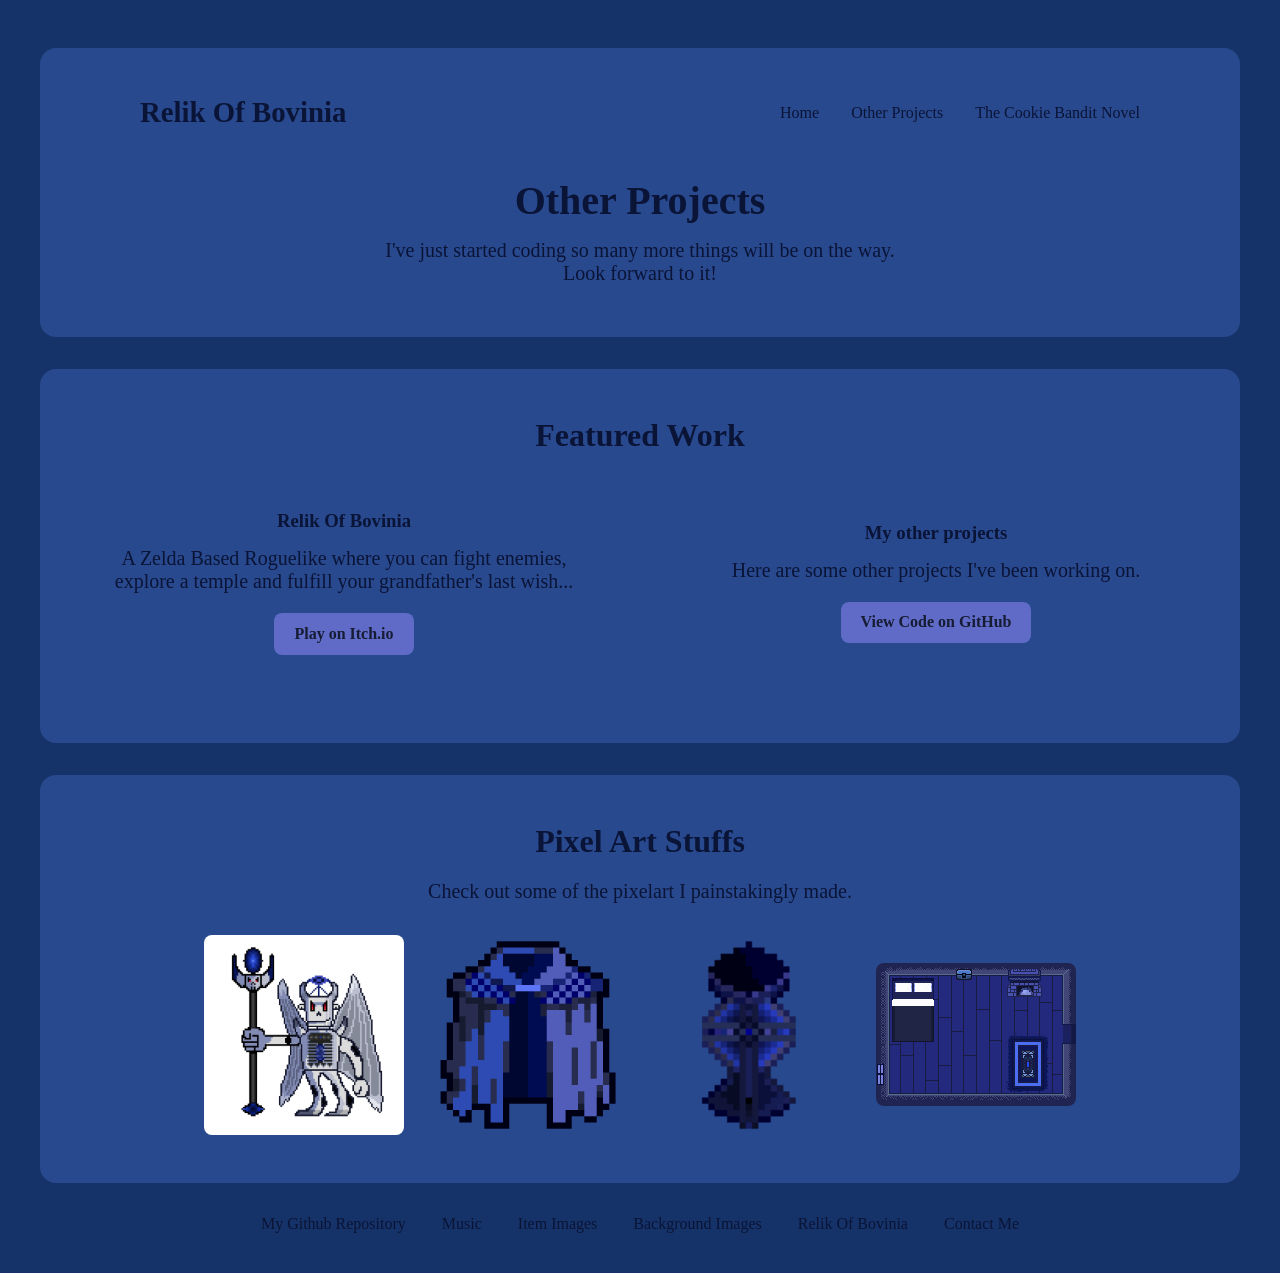
==== projects.html @ 016e9660 "Idk I guess it was broken (Linux Vs. Mac Issue)" ====
<!DOCTYPE html>
<html lang="en">
<head>
    <meta charset="UTF-8">
    <meta name="viewport" content="width=device-width, initial-scale=1.0">
    <title>Other Projects - The Cookie Jar</title>
    <link rel="stylesheet" href="style.css">
</head>
<body>
    <header>
        <nav>
            <ul>
                <li><a href="index.html" style="font-size: 1.8rem; font-weight: bold;">Relik Of Bovinia</a></li>
                <li><a href="index.html">Home</a></li>
                <li><a href="projects.html">Other Projects</a></li>
                <li><a href="novel.html">The Cookie Bandit Novel</a></li>
            </ul>
        </nav>
        <div class="flex-container">
            <div class="text-container" style="text-align: center; margin: 0 auto;">
                <h1>Other Projects</h1>
                <p>I've just started coding so many more things will be on the way. Look forward to it!</p>
            </div>
        </div>
    </header>

    <section id="my-work">
        <h2>Featured Work</h2>
        <div class="flex-container" style="margin-top: 2em; justify-content: space-around;">
            
            <!-- Objective -->
            <div class="text-container" style="background-color: var(--color-1); padding: 1.5em; border-radius: 1em; margin-bottom: 1em;">
                <h3>Relik Of Bovinia</h3>
                <p>A Zelda Based Roguelike where you can fight enemies, explore a temple and fulfill your grandfather's last wish...</p>
                <a href="https://vadeum.itch.io/legendum" target="_blank" class="cta-button">Play on Itch.io</a>
            </div>

            <!-- Other Projects -->
            <div class="text-container" style="background-color: var(--color-1); padding: 1.5em; border-radius: 1em; margin-bottom: 1em;">
                <h3>My other projects</h3>
                <p>Here are some other projects I've been working on.</p>
                <a href="https://github.com/darthvaderjpg" target="_blank" class="cta-button">View Code on GitHub</a>
            </div>

        </div>
    </section>

    <section style="display: block; text-align: center;">
        <h2>Pixel Art Stuffs</h2>
        <p>Check out some of the pixelart I painstakingly made.</p>
        <div class="flex-container" style="margin-top: 2em; gap: 1.5em;">
            <img src="bovis_the_bovine.jpg" alt="Bovis the Bovine" width="200" style="border-radius: 0.5em;">
            <img src="azure_shroud.png" alt="Azure Shroud" width="200" style="border-radius: 0.5em;">
            <img src="Original Artifact.png" alt="Original Artifact" width="200" style="border-radius: 0.5em;">
            <img src="bedroom(with-animation)-pixilart.gif" alt="Bedroom Animation" width="200" style="border-radius: 0.5em;">
        </div>
    </section>

    <footer>
        <a href="https://github.com/darthvaderjpg" target="_blank">My Github Repository</a>
        <a href="https://www.youtube.com/@Sildershard" target="_blank">Music</a>
        <a href="https://www.pixilart.com/cookiebandit24" target="_blank">Item Images</a>
        <a href="https://www.pixilart.com/cookiegod12" target="_blank">Background Images</a>
        <a href="index.html#relik-of-bovinia">Relik Of Bovinia</a>
        <a href="mailto:sid9vader@gmail.com">Contact Me</a>
    </footer>
</body>
</html>
---- style.css ----
@import url('https://fonts.googleapis.com/css2?family=Jacquard+12&family=Jacquarda+Bastarda+9&family=Jersey+15&family=Press+Start+2P&display=swap');

:root {
    --base-color: #163369;
    --text-color: #0a1436;
    --primary-color: #5f6bc7;
    --secondary-color: #ad09ff;
    --color-1: #29498f;
    --color-2:#29498f;
    --color-3:#121329;
}

* {
    margin: 0;
    padding: 0;
    box-sizing: border-box;
}

html{
   font-family: Jacquard, Bastarda, Jersey;
   color: var(--text-color);
}

body{
    padding: 1em;
    background-color: var(--base-color);
}

h1, h2, h3 {
    font-family: Jacquard, Bastarda, Jersey;
}

nav {
    margin: 1em auto 3em auto;
    width: min(1000px, 100%);
}

nav ul{
    display: flex;
    align-items: center;
    list-style-type: none;
    gap: 2em;
}
nav li:first-child {
    margin-right: auto;
    font-family: Bastarda, Jersey;
    font-weight: bold;
}

nav a {
    text-decoration: none;
    color: var(--text-color);
}
nav a:hover{
    text-decoration: underline;
}

header, section {
    margin: 2em auto;
    width: min(75em, 100%);
    background-color: var(--color-1);
    padding: min(2em, 15%);
    border-radius: 1em;
} 

.flex-container {
    display: flex;
    justify-content: center;
    align-items: center;
    flex-wrap: wrap;
    gap: 3em;
}

header img{
    max-width: 100%;
    border-radius: 1em;
    object-fit: cover;
    object-position: bottom;
}

.text-container {
    flex: 0 1 34em;
}

h1{
    font-size: 2.5rem;
}

.text-container p {
    margin: .75em 0 1em 0;
    font-size: 1.25rem;
}

.cta-button {
    display: inline-block;
    text-decoration: none;
    color: rgb(22, 28, 51);
    background-color: var(--primary-color);
    padding: .74em 1.25em;
    border-radius: .5em;
    font-weight: 600;
}

.secondary {
    background-color: var(--secondary-color);
}

section{
    padding: 3em min(2em, 15%);
    background-color: var(--color-2);
    text-align: center;
}

h2{
    font-size: 2rem;
}

section p{
    margin-top: 1em;
    font-size: 1.25rem;
}

section#relik-of-bovinia{
    margin-top: 3em;
    margin-bottom: 3em;
    display: grid;
    width: 100%;
    grid-template-columns: repeat(4, 1fr);
    grid-template-rows: 1fr 1fr;
    grid-template-areas:
    "img-1 img-1 img-2 img-3"
    "img-1 img-1 img-4 img-5";
}

.grid-container img {
    height: 100%;
    width: 100%;
    border-radius: .5em;
    transition: 100ms ease;
}
.grid-container img:hover{
    scale: 1.05;
}

details{
  margin-top: 1em;
  background-color: var(--base-color);
  border-radius: 1em;  
}

details summary {
    padding: 1em;
    font-size: 1.7rem;
    font-family: Jacquard;
}

details p{
    padding: 0 2em 2em 2em;
}

footer{
    padding-bottom: 1.5em;
    text-align: center;
}

footer a {
    margin: 0 1em;
    text-decoration: none;
    color: var(--text-color);
}

footer a:hover {
    text-decoration: underline;
}

@media(max-width: 988px){
    header{
        text-align: center;
    }
    header .text-container{
        padding-top: 0;
    }
}

@media(max-width: 640px){
    nav li{
        display: none;
    }

    nav li:first-child,
    nav li:last-child{
        display: block;
    }

    header{
        margin-top: 0;
    }

    .cta-button{
        margin-top: .5em;
        width: 100%;
    }

    .grid-container{
        display: flex;
        flex-direction: column;
    }
    .text-container p{
        font-size: 1rem;
    }

    h2{
        font-size: 1.5rem;
    }
}
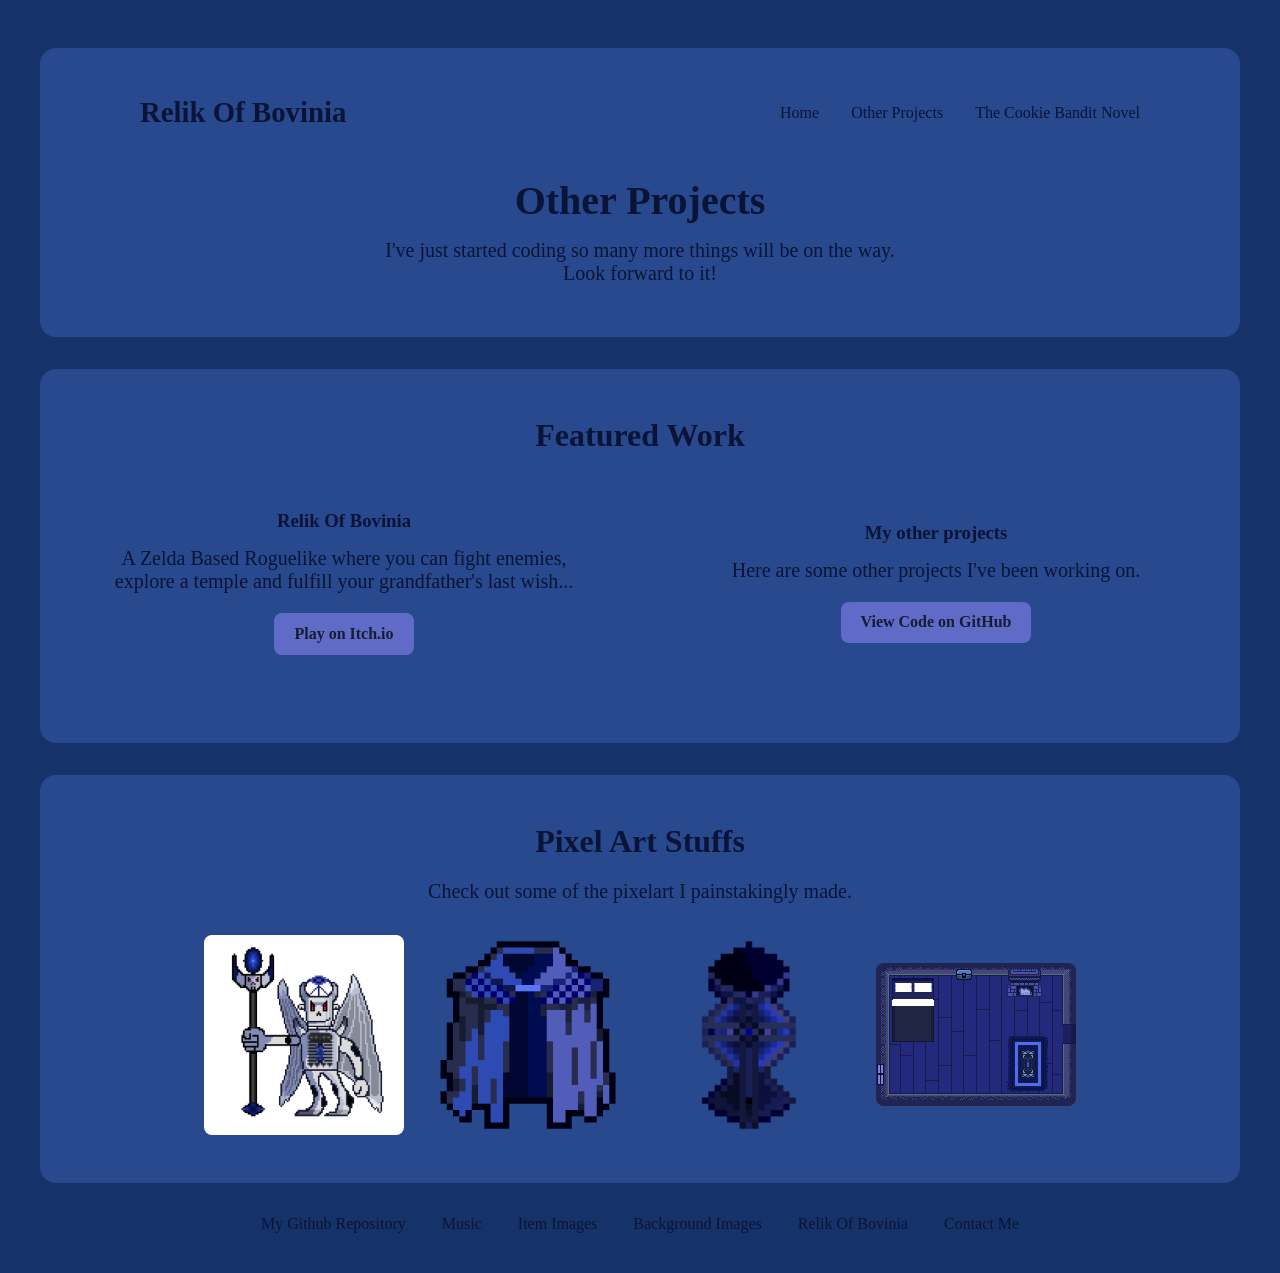
==== commit 5e2db59c: "Cookie Jar Website Finished" ====
--- a/projects.html
+++ b/projects.html
@@ -32,7 +32,7 @@
             <div class="text-container" style="background-color: var(--color-1); padding: 1.5em; border-radius: 1em; margin-bottom: 1em;">
                 <h3>Relik Of Bovinia</h3>
                 <p>A Zelda Based Roguelike where you can fight enemies, explore a temple and fulfill your grandfather's last wish...</p>
-                <a href="https://vadeum.itch.io/legendum" target="_blank" class="cta-button">Play on Itch.io</a>
+                <a href="https://cookiebandit24.itch.io/relik-of-bovinia" target="_blank" class="cta-button">Play on Itch.io</a>
             </div>
 
             <!-- Other Projects -->
